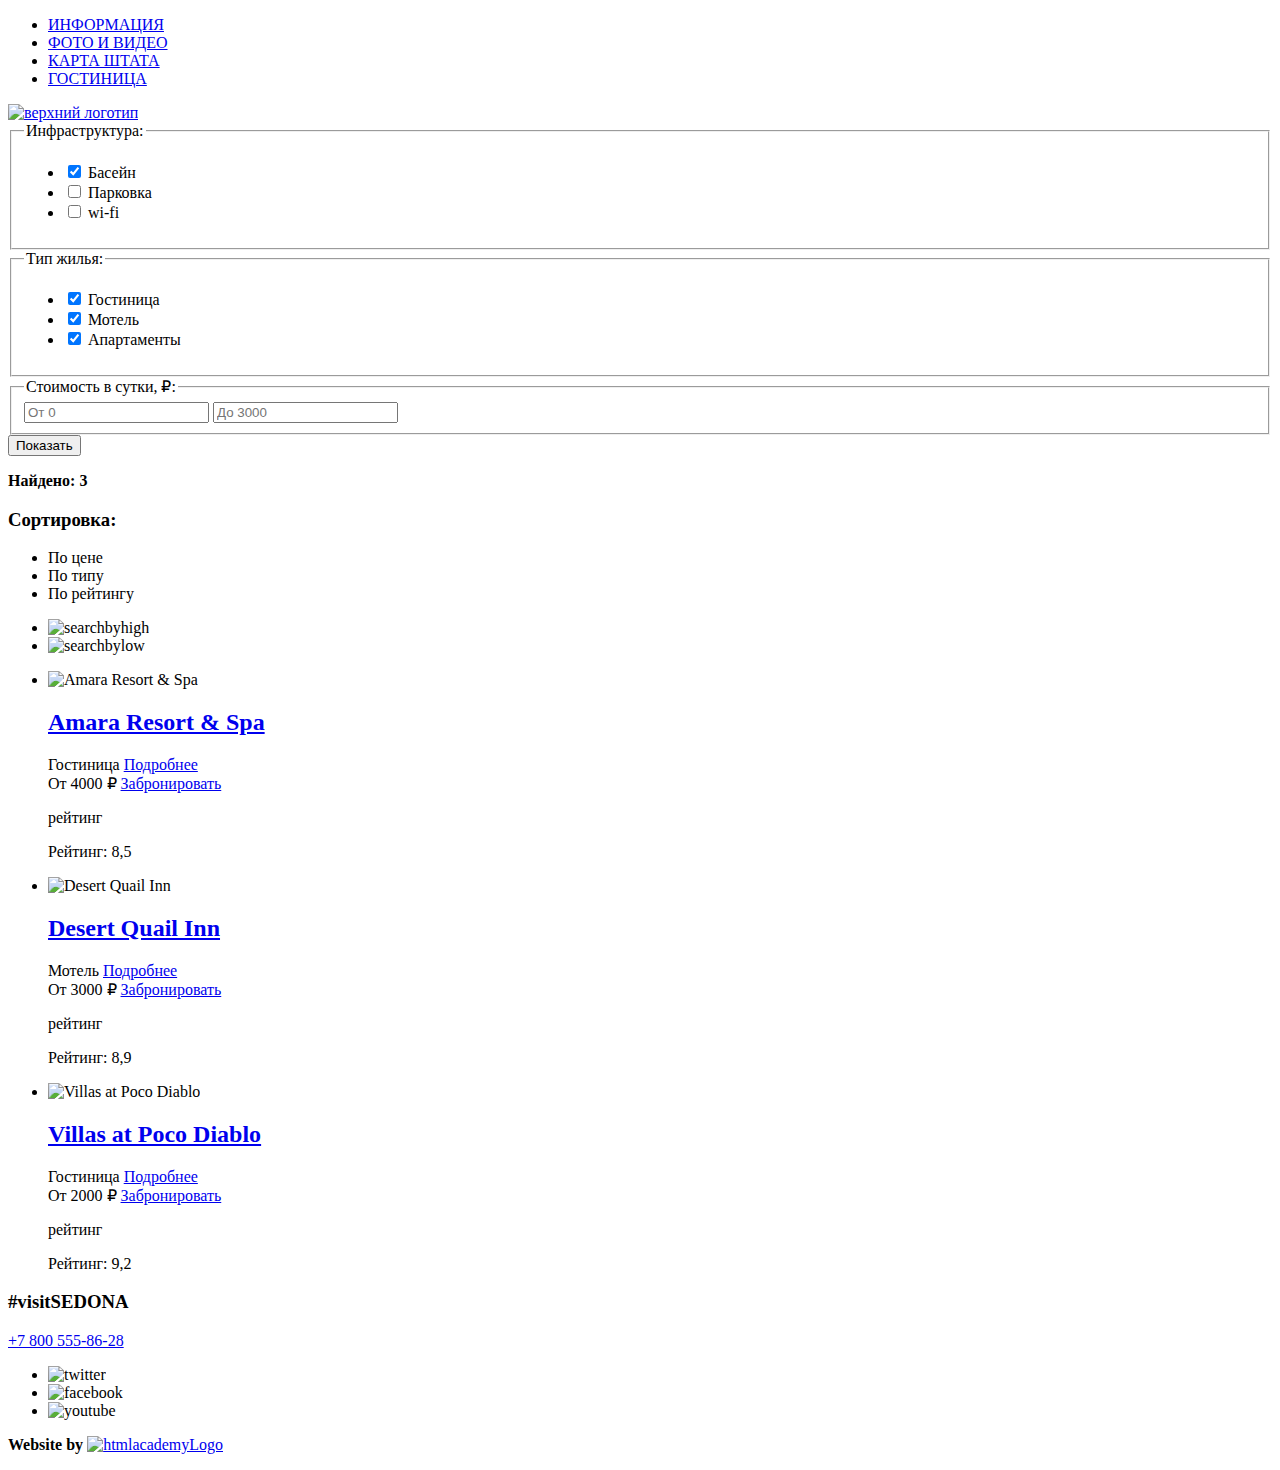
==== hotels.html @ 02c83ca1 "Сделал разметку 2 страниц." ====
<!DOCTYPE html>
<html lang="ru">
  <head>
    <meta charset="utf-8">
    <title>HTML Academy: Седона</title>
  </head>
  <body>
    <header>
      <nav>
        <ul>
          <li><a href="#">ИНФОРМАЦИЯ</a></li>
          <li><a href="#">ФОТО И ВИДЕО</a></li>
          <li><a href="#">КАРТА ШТАТА</a></li>
          <li><a href="#">ГОСТИНИЦА</a></li>
        </ul>
      </nav>
      <a href="index.html">
        <img src="https://via.placeholder.com/138x70" alt="верхний логотип">
      </a>
    </header>
    <main>
      <!--параметры поиска-->
      <div>
        <form method="GET" action="https://echo.htmlacademy.ru">
        <fieldset>
          <legend>Инфраструктура:</legend>
          <ul>
            <li>
          <input type="checkbox" name="pool" id="pool" checked>
          <label for="pool">Басейн</label>
          </li>
          <li>
            <input type="checkbox" name="parking" id="parking">
            <label for="parking">Парковка</label>
          </li>
          <li>
            <input type="checkbox" name="wifi" id="wifi">
            <label for="wifi">wi-fi</label>
          </li>
          </ul>
        </fieldset>

        <fieldset>
          <legend>Тип жилья:</legend>
          <ul>
            <li>
              <input type="checkbox" name="hotel" id="hotel" checked>
              <label for="hotel">Гостиница</label>
            </li>
            <li>
              <input type="checkbox" name="motel" id="motel" checked>
              <label for="motel">Мотель</label>
            </li>
            <li>
              <input type="checkbox" name="appartments" id="appartments" checked>
              <label for="appartments">Апартаменты</label>
            </li>
          </ul>
        </fieldset>

        <div>
          <fieldset>
            <legend>Стоимость в сутки, ₽:</legend>
            <input type="text" placeholder="От 0" name="hotelprice0">
            <input type="text" placeholder="До 3000" name="hotelprice3000">
          </fieldset>
          <button type="submit">Показать</button>
        </div>    
        </form>
      </div>

        <p>
          <strong>Найдено: 3</strong>
        </p>
        
        <section>
          <h3>Сортировка:</h3>
          <ul>
            <li>По цене</li>
            <li><a href="#"></a> По типу</li>
            <li><a href="#"></a> По рейтингу</li>
          </ul>
          <!--Простые заглушки-->
          <ul>
            <li>
              <a>
              <img src="https://via.placeholder.com/11x10" alt="searchbyhigh">
            </a>
            </li>
            <li>
              <a>
              <img src="https://via.placeholder.com/11x10" alt="searchbylow">
              </a>
            </li>
          </ul>
        </section>

        <section>
          <ul>
            <li>
              <div>
                  <img src="https://via.placeholder.com/135x90" alt="Amara Resort & Spa">
                  <div>
                    <a href="#">
                      <h2>Amara Resort & Spa</h2>
                    </a>
                    <div>
                      <div>
                        <span>Гостиница</span>
                        <a href="#">Подробнее</a>
                      </div>

                      <div>
                        <span>От 4000 ₽</span>
                        <a href="#">Забронировать</a>
                      </div>
                    </div>
                  </div>
              </div>

              <div>
                <p><span>рейтинг</span></p>
                <p>Рейтинг: 8,5</p>
              </div>
            </li>

            <li>
              <div>
                  <img src="https://via.placeholder.com/135x90" alt="Desert Quail Inn">
                  <div>
                    <a href="#">
                      <h2>Desert Quail Inn</h2>
                    </a>
                    <div>
                      <div>
                        <span>Мотель</span>
                        <a href="#">Подробнее</a>
                      </div>

                      <div>
                        <span>От 3000 ₽</span>
                        <a href="#">Забронировать</a>
                      </div>
                    </div>
                  </div>
              </div>

              <div>
                <p><span>рейтинг</span></p>
                <p>Рейтинг: 8,9</p>
              </div>
            </li>

            <li>
              <div>
                  <img src="https://via.placeholder.com/135x90" alt="Villas at Poco Diablo">
                  <div>
                    <a href="#">
                      <h2>Villas at Poco Diablo</h2>
                    </a>
                    <div>
                      <div>
                        <span>Гостиница</span>
                        <a href="#">Подробнее</a>
                      </div>

                      <div>
                        <span>От 2000 ₽</span>
                        <a href="#">Забронировать</a>
                      </div>
                    </div>
                  </div>
              </div>

              <div>
                <p><span>рейтинг</span></p>
                <p>Рейтинг: 9,2</p>
              </div>
            </li>
          </ul>
        </section>
    </main>

    <footer>
      <h3>#visitSEDONA</h3>
      <a href="tel:+78005558628">+7 800 555-86-28</a>
      <ul>
        <li>
          <a href="#"></a>
          <img src="https://via.placeholder.com/46x48" alt="twitter">
          <!---twitter-->
        </li>
        <li>
          <a href="#"></a>
          <img src="https://via.placeholder.com/46x48" alt="facebook">
          <!--facebook-->
        </li>
        <li>
          <a href="#"></a>
          <img src="https://via.placeholder.com/46x48" alt="youtube">
          <!--youtube-->
        </li>
      </ul>
      <p>
        <b>Website by</b>
        <a href="https://htmlacademy.ru/intensive/htmlcss">
        <img src="https://via.placeholder.com/115x33" alt="htmlacademyLogo">
        </a>
      </p>

    </footer>


  </body>
</html>
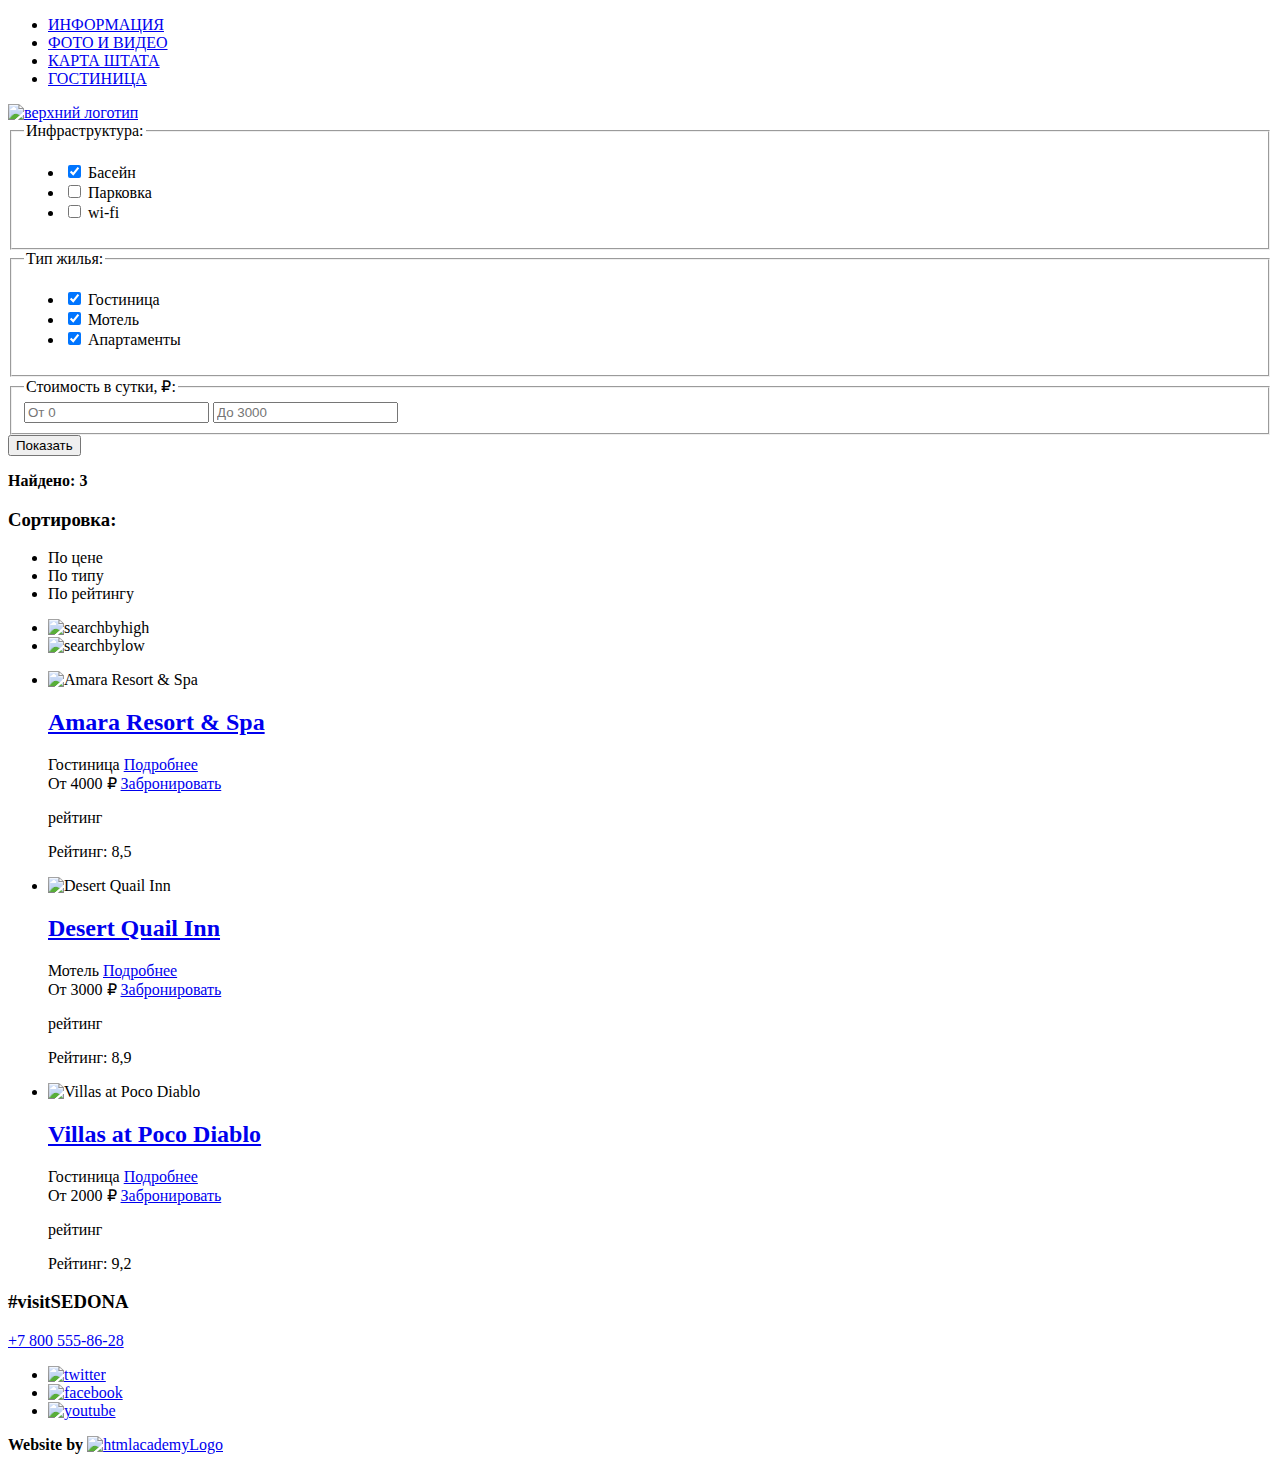
==== commit 451c6086: "Исправил ошибки" ====
--- a/hotels.html
+++ b/hotels.html
@@ -186,18 +186,21 @@
       <a href="tel:+78005558628">+7 800 555-86-28</a>
       <ul>
         <li>
-          <a href="#"></a>
+          <a href="#">
           <img src="https://via.placeholder.com/46x48" alt="twitter">
+          </a>
           <!---twitter-->
         </li>
         <li>
-          <a href="#"></a>
+          <a href="#">
           <img src="https://via.placeholder.com/46x48" alt="facebook">
+          </a>
           <!--facebook-->
         </li>
         <li>
-          <a href="#"></a>
+          <a href="#">
           <img src="https://via.placeholder.com/46x48" alt="youtube">
+          </a>
           <!--youtube-->
         </li>
       </ul>
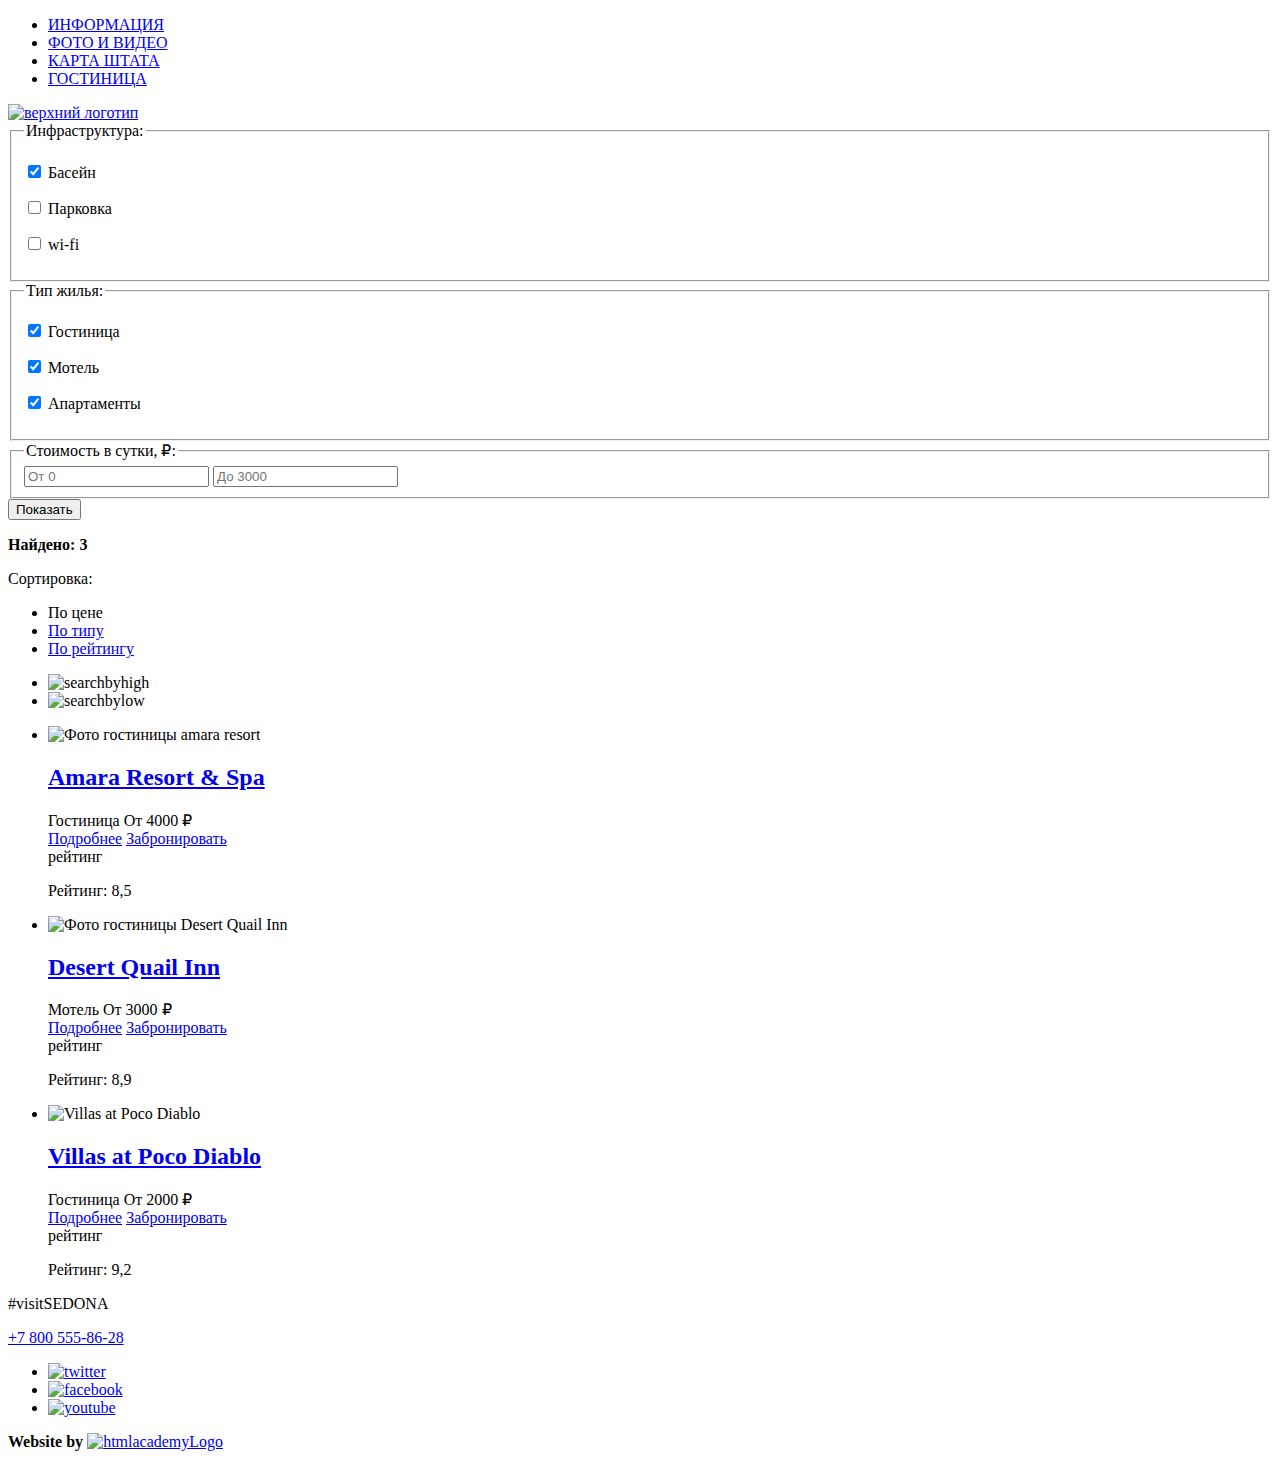
==== commit 8e3164c0: "Исправил недостатки." ====
--- a/hotels.html
+++ b/hotels.html
@@ -24,38 +24,38 @@
         <form method="GET" action="https://echo.htmlacademy.ru">
         <fieldset>
           <legend>Инфраструктура:</legend>
-          <ul>
-            <li>
+          <p>
           <input type="checkbox" name="pool" id="pool" checked>
           <label for="pool">Басейн</label>
-          </li>
-          <li>
+          </p>
+
+          <p>
             <input type="checkbox" name="parking" id="parking">
             <label for="parking">Парковка</label>
-          </li>
-          <li>
+          </p>
+
+          <p>
             <input type="checkbox" name="wifi" id="wifi">
             <label for="wifi">wi-fi</label>
-          </li>
-          </ul>
-        </fieldset>
-
+          </p>
+        </fieldset> 
         <fieldset>
           <legend>Тип жилья:</legend>
-          <ul>
-            <li>
-              <input type="checkbox" name="hotel" id="hotel" checked>
-              <label for="hotel">Гостиница</label>
-            </li>
-            <li>
-              <input type="checkbox" name="motel" id="motel" checked>
-              <label for="motel">Мотель</label>
-            </li>
-            <li>
-              <input type="checkbox" name="appartments" id="appartments" checked>
-              <label for="appartments">Апартаменты</label>
-            </li>
-          </ul>
+          <p>
+            <input type="checkbox" name="hotel" id="hotel" checked>
+            <label for="hotel">Гостиница</label>
+          </p>
+
+          <p>
+            <input type="checkbox" name="motel" id="motel" checked>
+            <label for="motel">Мотель</label>
+          </p>
+
+          <p>
+            <input type="checkbox" name="appartments" id="appartments" checked>
+            <label for="appartments">Апартаменты</label>
+          </p>
+          
         </fieldset>
 
         <div>
@@ -74,11 +74,11 @@
         </p>
         
         <section>
-          <h3>Сортировка:</h3>
+          <p>Сортировка:</p>
           <ul>
             <li>По цене</li>
-            <li><a href="#"></a> По типу</li>
-            <li><a href="#"></a> По рейтингу</li>
+            <li><a href="#">По типу</a></li>
+            <li><a href="#">По рейтингу</a></li>
           </ul>
           <!--Простые заглушки-->
           <ul>
@@ -95,94 +95,96 @@
           </ul>
         </section>
 
+        <!--hottel-wrapper-start-->
+
         <section>
           <ul>
-            <li>
-              <div>
-                  <img src="https://via.placeholder.com/135x90" alt="Amara Resort & Spa">
-                  <div>
+              <li>
+                <div>
+                  <img src="https://via.placeholder.com/135x90" alt="Фото гостиницы amara resort">
+                </div>
                     <a href="#">
                       <h2>Amara Resort & Spa</h2>
                     </a>
-                    <div>
+
                       <div>
                         <span>Гостиница</span>
-                        <a href="#">Подробнее</a>
-                      </div>
-
-                      <div>
                         <span>От 4000 ₽</span>
+                      </div>
+
+                      <div>
+                         <a href="#">Подробнее</a> 
                         <a href="#">Забронировать</a>
                       </div>
-                    </div>
+                  <div>
+                    <section>рейтинг
+                      
+                    </section> <!--5 Stars-->
+                    <p>Рейтинг: 8,5</p>
                   </div>
-              </div>
-
-              <div>
-                <p><span>рейтинг</span></p>
-                <p>Рейтинг: 8,5</p>
-              </div>
             </li>
 
             <li>
-              <div>
-                  <img src="https://via.placeholder.com/135x90" alt="Desert Quail Inn">
                   <div>
+                    <img src="https://via.placeholder.com/135x90" alt="Фото гостиницы Desert Quail Inn">
+                  </div>
+
                     <a href="#">
                       <h2>Desert Quail Inn</h2>
                     </a>
-                    <div>
+     
                       <div>
                         <span>Мотель</span>
+                        <span>От 3000 ₽</span>
+                      </div>
+
+                      <div>
                         <a href="#">Подробнее</a>
-                      </div>
-
-                      <div>
-                        <span>От 3000 ₽</span>
                         <a href="#">Забронировать</a>
                       </div>
-                    </div>
+
+                      <div>
+                        <section>рейтинг
+
+                        </section> <!--3 Stars-->
+                        <p>Рейтинг: 8,9</p>
+                      </div>
+                    </li>
+
+            <li>
+                  <div>
+                    <img src="https://via.placeholder.com/135x90" alt="Villas at Poco Diablo">
                   </div>
-              </div>
-
-              <div>
-                <p><span>рейтинг</span></p>
-                <p>Рейтинг: 8,9</p>
-              </div>
-            </li>
-
-            <li>
-              <div>
-                  <img src="https://via.placeholder.com/135x90" alt="Villas at Poco Diablo">
-                  <div>
+                  
                     <a href="#">
                       <h2>Villas at Poco Diablo</h2>
                     </a>
-                    <div>
+                    
                       <div>
                         <span>Гостиница</span>
+                        <span>От 2000 ₽</span>
+                      </div>
+
+                      <div>
                         <a href="#">Подробнее</a>
-                      </div>
-
-                      <div>
-                        <span>От 2000 ₽</span>
                         <a href="#">Забронировать</a>
                       </div>
-                    </div>
-                  </div>
-              </div>
-
-              <div>
-                <p><span>рейтинг</span></p>
-                <p>Рейтинг: 9,2</p>
-              </div>
-            </li>
-          </ul>
+                    
+                      <div>
+                        <section>рейтинг
+
+                        </section>             <!--2 Stars-->
+                        <p>Рейтинг: 9,2</p>
+                      </div>
+                    </li>
+                  </ul>
         </section>
+        <!--Hotel-wrapper-end-->
+
     </main>
 
     <footer>
-      <h3>#visitSEDONA</h3>
+      <p>#visitSEDONA</p>
       <a href="tel:+78005558628">+7 800 555-86-28</a>
       <ul>
         <li>
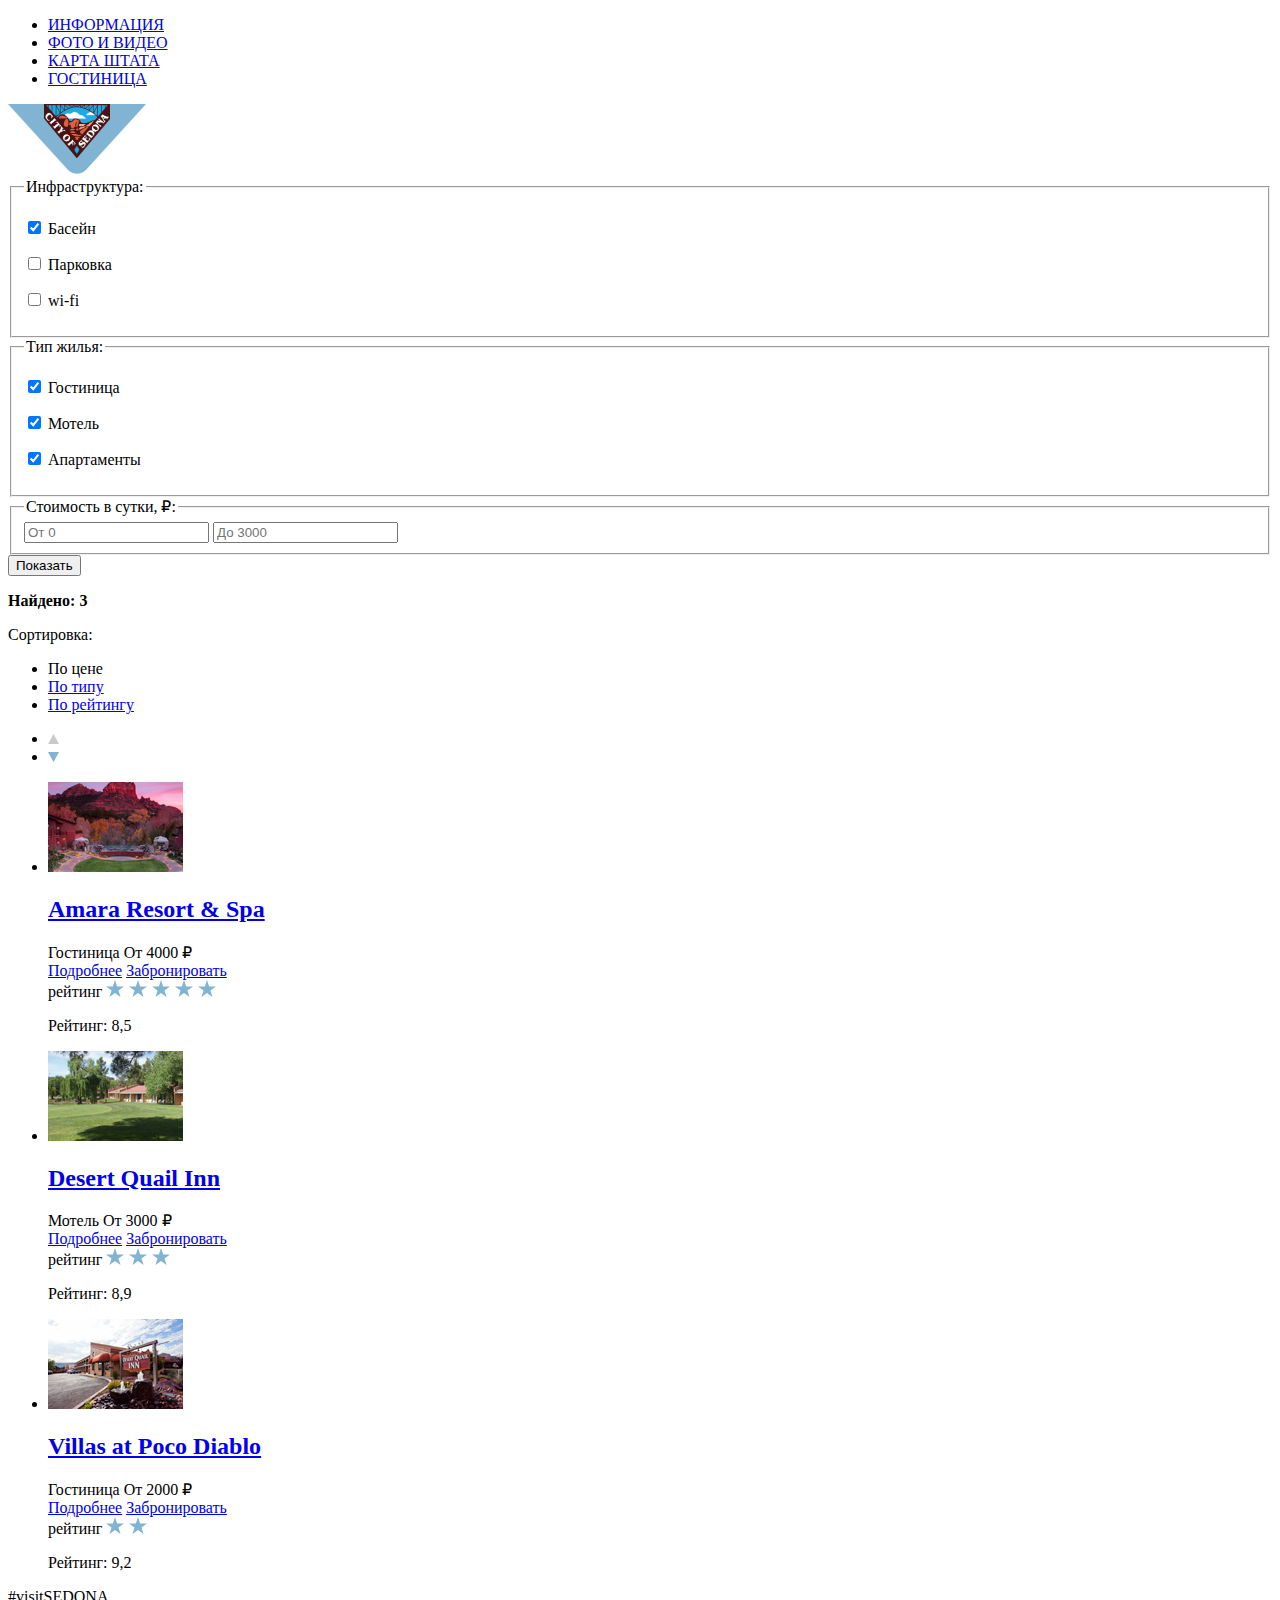
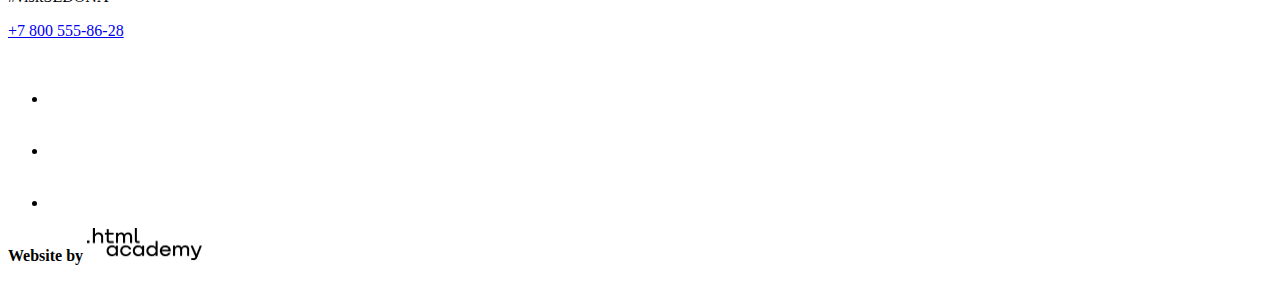
==== commit 0040a87a: "Сделал графику" ====
--- a/hotels.html
+++ b/hotels.html
@@ -3,6 +3,7 @@
   <head>
     <meta charset="utf-8">
     <title>HTML Academy: Седона</title>
+    <link rel="icon" href="favicon.ico">
   </head>
   <body>
     <header>
@@ -15,11 +16,10 @@
         </ul>
       </nav>
       <a href="index.html">
-        <img src="https://via.placeholder.com/138x70" alt="верхний логотип">
+        <img src="img/logo.png" width="138" height="70" alt="верхний логотип">
       </a>
     </header>
     <main>
-      <!--параметры поиска-->
       <div>
         <form method="GET" action="https://echo.htmlacademy.ru">
         <fieldset>
@@ -84,24 +84,23 @@
           <ul>
             <li>
               <a>
-              <img src="https://via.placeholder.com/11x10" alt="searchbyhigh">
+                <img src="img/icon-up-dir.svg" width="11" height="10" alt="searchbyhigh">
             </a>
             </li>
             <li>
               <a>
-              <img src="https://via.placeholder.com/11x10" alt="searchbylow">
+              <img src="img/icon-down-dir.svg" width="11" height="10" alt="searchbylow">
               </a>
             </li>
           </ul>
         </section>
 
-        <!--hottel-wrapper-start-->
 
         <section>
           <ul>
               <li>
                 <div>
-                  <img src="https://via.placeholder.com/135x90" alt="Фото гостиницы amara resort">
+                  <img src="img/amararesort.jpg" width="135" height="90" alt="Фото гостиницы amara resort">
                 </div>
                     <a href="#">
                       <h2>Amara Resort & Spa</h2>
@@ -118,15 +117,19 @@
                       </div>
                   <div>
                     <section>рейтинг
-                      
-                    </section> <!--5 Stars-->
+                      <img src="img/star.svg" width="19" height="17" alt="">
+                      <img src="img/star.svg" width="19" height="17" alt="">
+                      <img src="img/star.svg" width="19" height="17" alt="">
+                      <img src="img/star.svg" width="19" height="17" alt="">
+                      <img src="img/star.svg" width="19" height="17" alt="">
+                    </section>
                     <p>Рейтинг: 8,5</p>
                   </div>
             </li>
 
             <li>
                   <div>
-                    <img src="https://via.placeholder.com/135x90" alt="Фото гостиницы Desert Quail Inn">
+                    <img src="img/desert.jpg" width="135" height="90" alt="Фото гостиницы Desert Quail Inn">
                   </div>
 
                     <a href="#">
@@ -145,15 +148,17 @@
 
                       <div>
                         <section>рейтинг
-
-                        </section> <!--3 Stars-->
+                          <img src="img/star.svg" width="19" height="17" alt="">
+                          <img src="img/star.svg" width="19" height="17" alt="">
+                          <img src="img/star.svg" width="19" height="17" alt="">
+                        </section>
                         <p>Рейтинг: 8,9</p>
                       </div>
                     </li>
 
             <li>
                   <div>
-                    <img src="https://via.placeholder.com/135x90" alt="Villas at Poco Diablo">
+                    <img src="img/villas.jpg" width="135" height="90" alt="Villas at Poco Diablo">
                   </div>
                   
                     <a href="#">
@@ -172,14 +177,14 @@
                     
                       <div>
                         <section>рейтинг
-
-                        </section>             <!--2 Stars-->
+                          <img src="img/star.svg" width="19" height="17" alt="">
+                          <img src="img/star.svg" width="19" height="17" alt="">
+                        </section> 
                         <p>Рейтинг: 9,2</p>
                       </div>
                     </li>
                   </ul>
         </section>
-        <!--Hotel-wrapper-end-->
 
     </main>
 
@@ -189,27 +194,24 @@
       <ul>
         <li>
           <a href="#">
-          <img src="https://via.placeholder.com/46x48" alt="twitter">
+          <img src="img/twitter.svg" width="46" height="48" alt="twitter">
           </a>
-          <!---twitter-->
         </li>
         <li>
           <a href="#">
-          <img src="https://via.placeholder.com/46x48" alt="facebook">
+          <img src="img/facebook.svg" width="46" height="48" alt="facebook">
           </a>
-          <!--facebook-->
         </li>
         <li>
           <a href="#">
-          <img src="https://via.placeholder.com/46x48" alt="youtube">
+          <img src="img/youtube.svg" width="46" height="48" alt="youtube">
           </a>
-          <!--youtube-->
         </li>
       </ul>
       <p>
         <b>Website by</b>
         <a href="https://htmlacademy.ru/intensive/htmlcss">
-        <img src="https://via.placeholder.com/115x33" alt="htmlacademyLogo">
+        <img src="img/logo_htmlacademy.png" width="115" height="33" alt="htmlacademyLogo">
         </a>
       </p>
 
